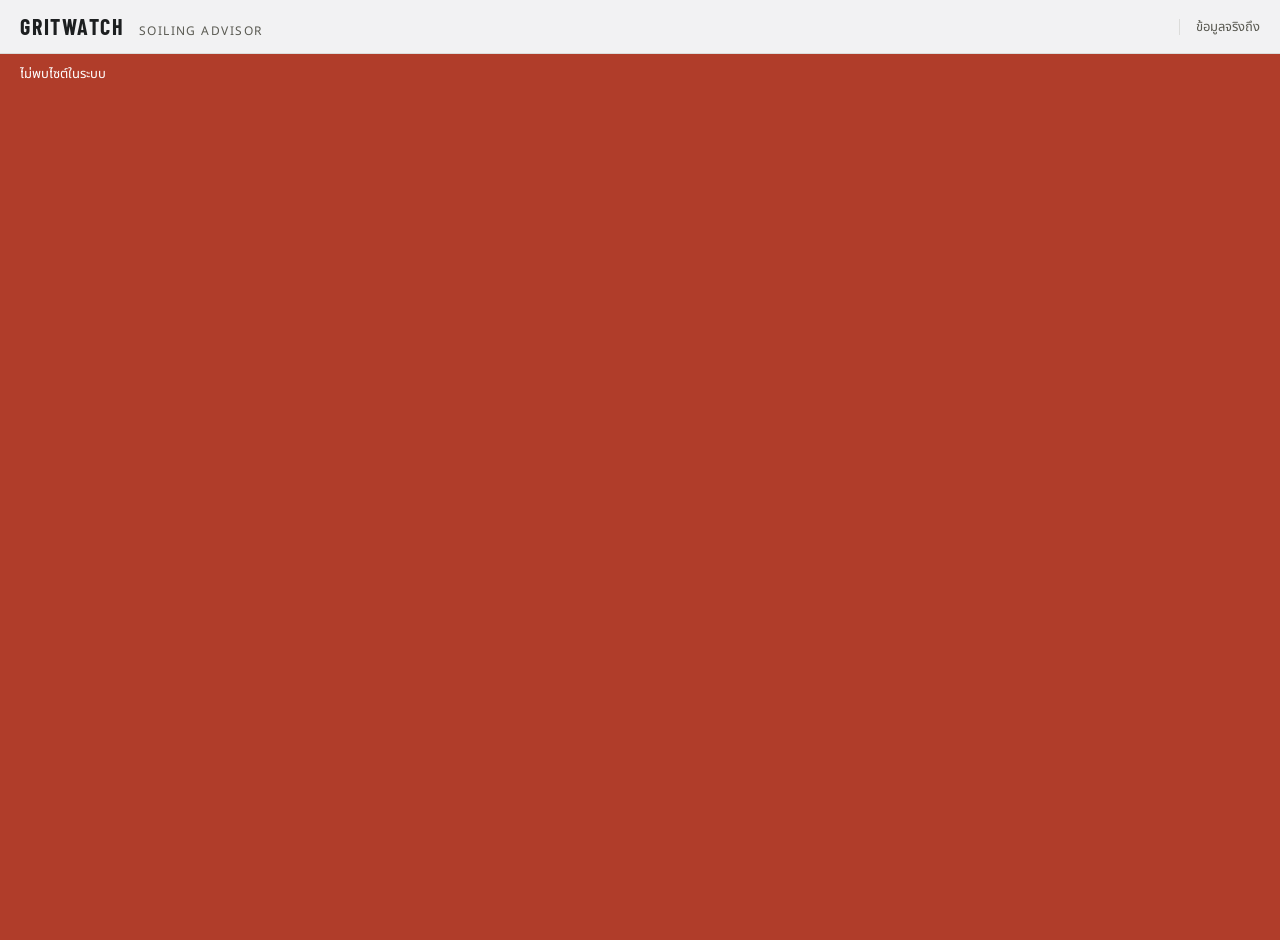
==== gritwatch/frontend/index.html @ 710c6031 "Add GritWatch dashboard: FastAPI calculator backend + Vue frontend Rebuilds the design-handoff dashb" ====
<!doctype html>
<html lang="th">
<head>
<meta charset="utf-8">
<meta name="viewport" content="width=device-width, initial-scale=1">
<title>GritWatch Soiling Advisor</title>
<link rel="preconnect" href="https://fonts.googleapis.com">
<link rel="preconnect" href="https://fonts.gstatic.com" crossorigin>
<link href="https://fonts.googleapis.com/css2?family=Barlow:wght@400;500;600&family=Barlow+Condensed:wght@600;700&family=Noto+Sans+Thai:wght@300;400;500;600;700&display=swap" rel="stylesheet">
<link rel="stylesheet" href="./style.css">
<script type="importmap">
{ "imports": { "vue": "./vendor/vue.esm-browser.prod.js" } }
</script>
</head>
<body>
<div id="app"></div>
<script type="module" src="./src/app.js"></script>
</body>
</html>
---- gritwatch/frontend/style.css ----
/* GritWatch design tokens -- derived from the handoff doc's palette
   (bg #f2f2f3, text #1d1f20, accent #5980a6) plus constructed neutral/accent
   ramps, since the prototype's actual "Industry" design-system stylesheet
   is a design-tool-internal asset this build can't fetch. Square corners,
   no shadows, no border radius throughout, per the handoff's Frame notes. */

:root {
  --color-bg: #f2f2f3;
  --color-text: #1d1f20;
  --color-accent: #5980a6;

  --color-neutral-100: #f8f8f7;
  --color-neutral-200: #ebebe9;
  --color-neutral-300: #dcdcda;
  --color-neutral-400: #c3c3c0;
  --color-neutral-500: #9d9d98;
  --color-neutral-600: #78786f;
  --color-neutral-700: #5a5a52;
  --color-neutral-800: #3a3a34;
  --color-neutral-900: #1d1f20;

  --color-accent-100: #eef2f6;
  --color-accent-200: #d7e0e8;
  --color-accent-300: #b9c9d6;
  --color-accent-400: #93aec2;
  --color-accent-500: #7195b3;
  --color-accent-600: #5980a6;
  --color-accent-700: #46698c;
  --color-accent-800: #345070;
  --color-accent-900: #253a52;

  --color-critical: #b03d2a;

  --font-heading: "Barlow Condensed", "Noto Sans Thai", sans-serif;
  --font-body: "Barlow", "Noto Sans Thai", sans-serif;
}

* { box-sizing: border-box; }

html, body {
  margin: 0;
  padding: 0;
  background: var(--color-bg);
  color: var(--color-text);
  font-family: "Noto Sans Thai", var(--font-body), sans-serif;
}

a { color: var(--color-accent-700); text-decoration: none; }
a:hover { color: var(--color-accent-900); }
input[type=range] { accent-color: var(--color-accent); }

.input {
  font: inherit;
  font-size: 12px;
  padding: 5px 7px;
  border: 1px solid var(--color-neutral-400);
  background: var(--color-bg);
  color: var(--color-text);
}
.input:focus-visible {
  outline: 2px solid var(--color-accent);
  outline-offset: 1px;
}

.card {
  position: relative;
  background: var(--color-bg);
  border: 1px solid var(--color-neutral-300);
}
.card.blueprint .corner {
  position: absolute;
  width: 7px;
  height: 7px;
  border: 1px solid var(--color-neutral-500);
  pointer-events: none;
}
.card.blueprint .corner.tl { top: -1px; left: -1px; border-right: none; border-bottom: none; }
.card.blueprint .corner.tr { top: -1px; right: -1px; border-left: none; border-bottom: none; }
.card.blueprint .corner.bl { bottom: -1px; left: -1px; border-right: none; border-top: none; }
.card.blueprint .corner.br { bottom: -1px; right: -1px; border-left: none; border-top: none; }

.card-kicker {
  display: block;
  font-family: var(--font-heading);
  font-size: 13px;
  letter-spacing: 0.14em;
  text-transform: uppercase;
  color: var(--color-neutral-700);
}

.btn {
  font: inherit;
  cursor: pointer;
  background: var(--color-bg);
  color: var(--color-text);
}
.btn-ghost {
  padding: 6px 12px;
  font-size: 12px;
  border: 1px solid var(--color-neutral-400);
}
.btn-ghost.active {
  background: var(--color-accent);
  color: #fff;
  border-color: var(--color-accent);
}
.btn-primary {
  padding: 7px 14px;
  font-size: 12px;
  border: 1px solid var(--color-accent-700);
  background: var(--color-accent-700);
  color: #fff;
}
.btn-primary:hover { background: var(--color-accent-900); border-color: var(--color-accent-900); }
.btn-primary:disabled { opacity: 0.5; cursor: default; }

.tag {
  display: inline-block;
  padding: 2px 6px;
  font-size: 11px;
  letter-spacing: 0.04em;
  text-transform: uppercase;
}
.tag-outline {
  border: 1px solid var(--color-neutral-400);
  color: var(--color-neutral-700);
}
.tag-warn {
  border: 1px solid var(--color-critical);
  color: var(--color-critical);
}

.table { border-collapse: collapse; }
.table th, .table td {
  padding: 6px 8px;
  border-bottom: 1px solid var(--color-neutral-300);
  text-align: left;
  vertical-align: top;
}
.table th {
  font-weight: 600;
  color: var(--color-neutral-700);
  position: sticky;
  top: 0;
  background: var(--color-bg);
}

::-webkit-scrollbar { width: 8px; height: 8px; }
::-webkit-scrollbar-thumb { background: var(--color-neutral-400); }
::-webkit-scrollbar-track { background: transparent; }

.skeleton {
  background: linear-gradient(90deg, var(--color-neutral-200) 25%, var(--color-neutral-300) 50%, var(--color-neutral-200) 75%);
  background-size: 200% 100%;
  animation: skeleton-sheen 1.4s ease-in-out infinite;
}
@keyframes skeleton-sheen {
  0% { background-position: 200% 0; }
  100% { background-position: -200% 0; }
}
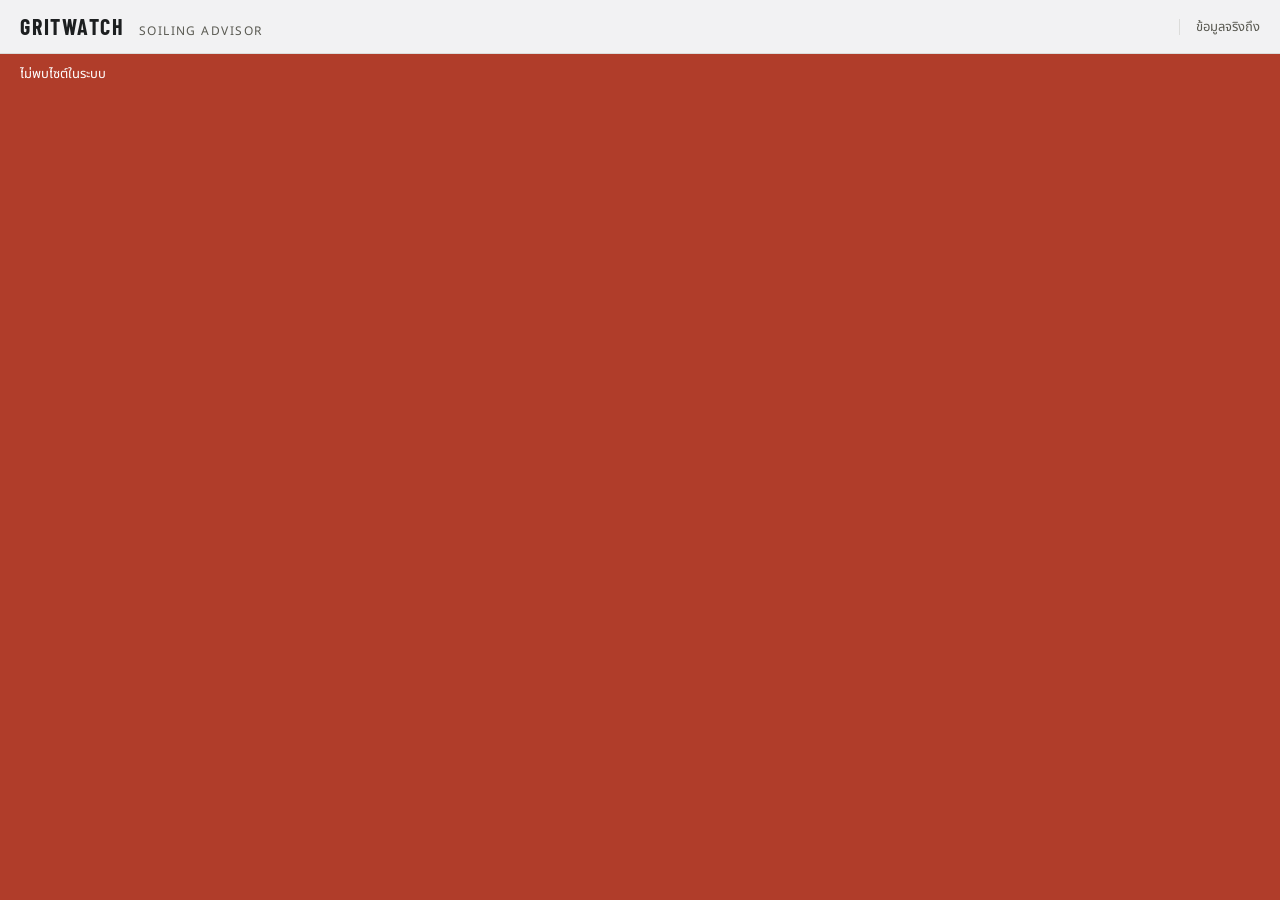
==== commit afd6db89: "Make the dashboard layout responsive instead of a rigid fixed 940px The root shell was height:940px " ====
--- a/gritwatch/frontend/index.html
+++ b/gritwatch/frontend/index.html
@@ -7,13 +7,19 @@
 <link rel="preconnect" href="https://fonts.googleapis.com">
 <link rel="preconnect" href="https://fonts.gstatic.com" crossorigin>
 <link href="https://fonts.googleapis.com/css2?family=Barlow:wght@400;500;600&family=Barlow+Condensed:wght@600;700&family=Noto+Sans+Thai:wght@300;400;500;600;700&display=swap" rel="stylesheet">
-<link rel="stylesheet" href="./style.css">
+<!-- Cache-busting: this is a no-build static site (see gritwatch/README.md)
+     with no bundler to fingerprint filenames, so browsers can hold onto a
+     stale ./src/*.js after a deploy. The "?v=N" on style.css and app.js's
+     src, and on every internal import inside src/**/*.js, forces a fresh
+     fetch. Bump every "?v=N" to the same next N together when deploying a
+     change to any file under src/ or style.css. -->
+<link rel="stylesheet" href="./style.css?v=5">
 <script type="importmap">
 { "imports": { "vue": "./vendor/vue.esm-browser.prod.js" } }
 </script>
 </head>
 <body>
 <div id="app"></div>
-<script type="module" src="./src/app.js"></script>
+<script type="module" src="./src/app.js?v=5"></script>
 </body>
 </html>
